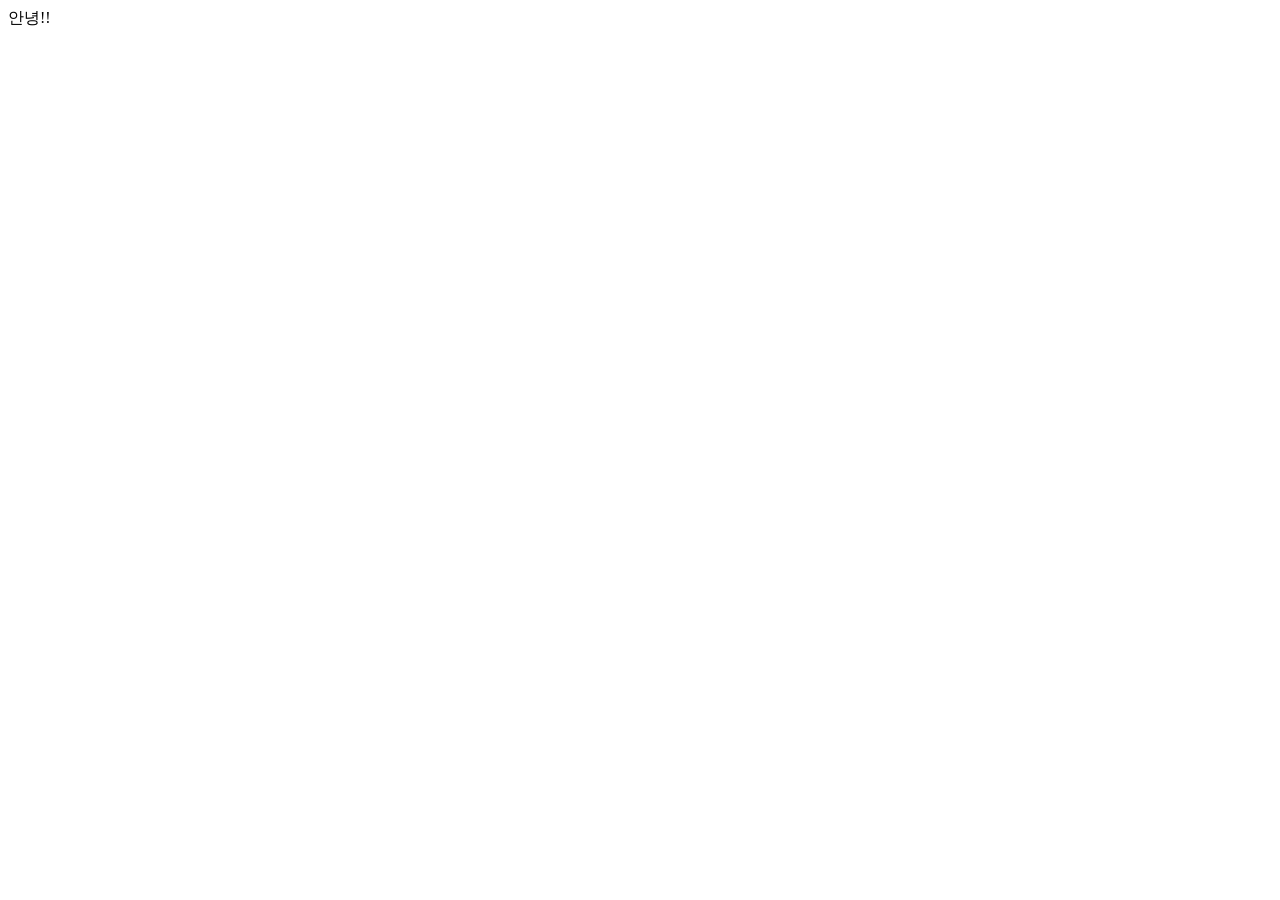
==== index.html @ 9f7a12ae "index.html" ====
<!DOCTYPE html>
<html lang="ko">
<head>
    <meta charset="UTF-8">
    <meta name="viewport" content="width=device-width, initial-scale=1.0">
    <title>권정아의 코딩자료</title>
</head>
<body>
    안녕!!
</body>
</html>
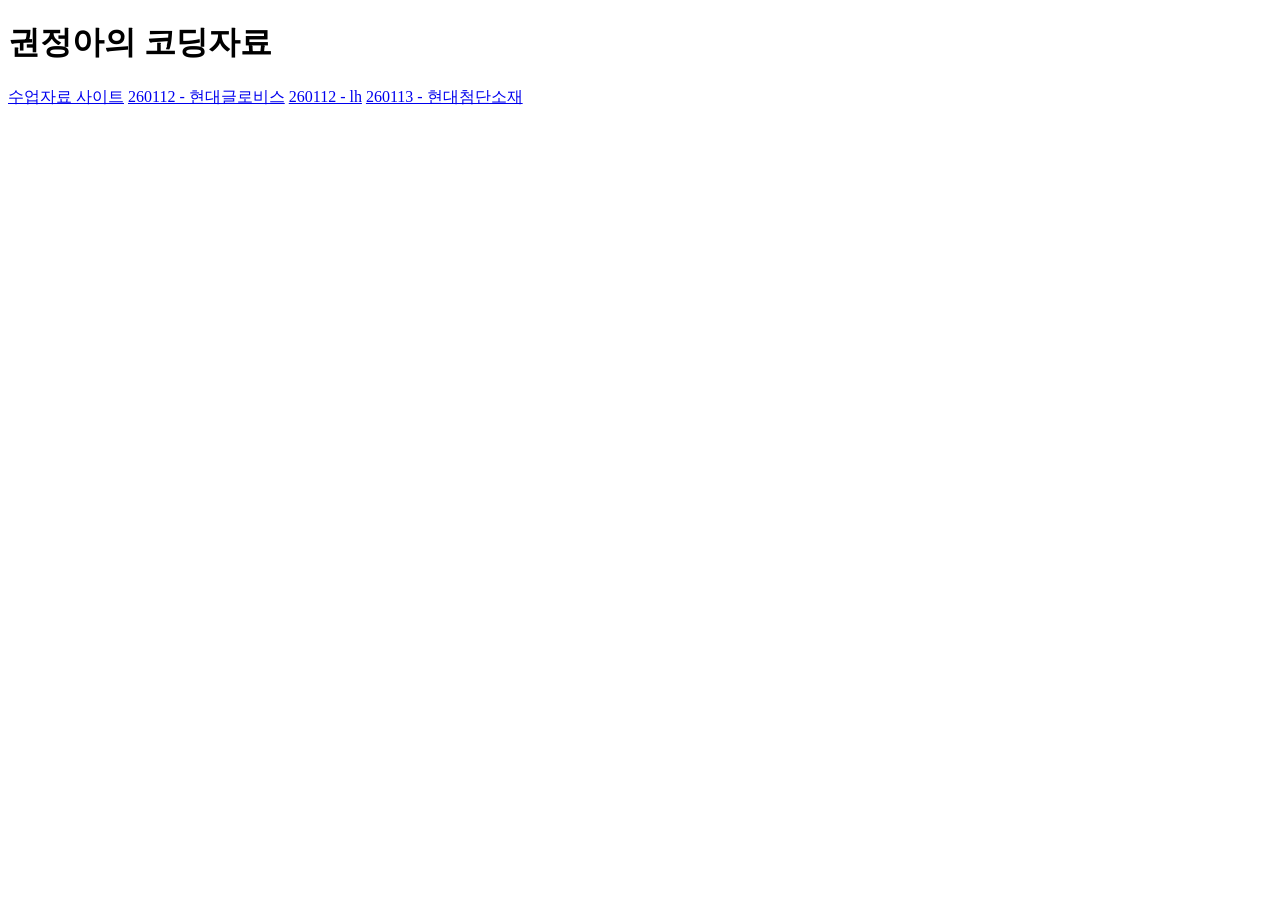
==== commit bc6a0223: "index 수정" ====
--- a/index.html
+++ b/index.html
@@ -6,6 +6,13 @@
     <title>권정아의 코딩자료</title>
 </head>
 <body>
-    안녕!!
+    <h1>권정아의 코딩자료</h1>
+    <a href="https://ez1852.cafe24.com/" target="_blank" title="새창 열림">수업자료 사이트</a>
+    <a href="test/test_260112.html">260112 - 현대글로비스</a>
+    <a href="test/test_260112_lh.html">260112 - lh</a>
+    <a href="test/test_260113.html">260113 - 현대첨단소재 </a>
 </body>
-</html>+
+</html>
+
+
